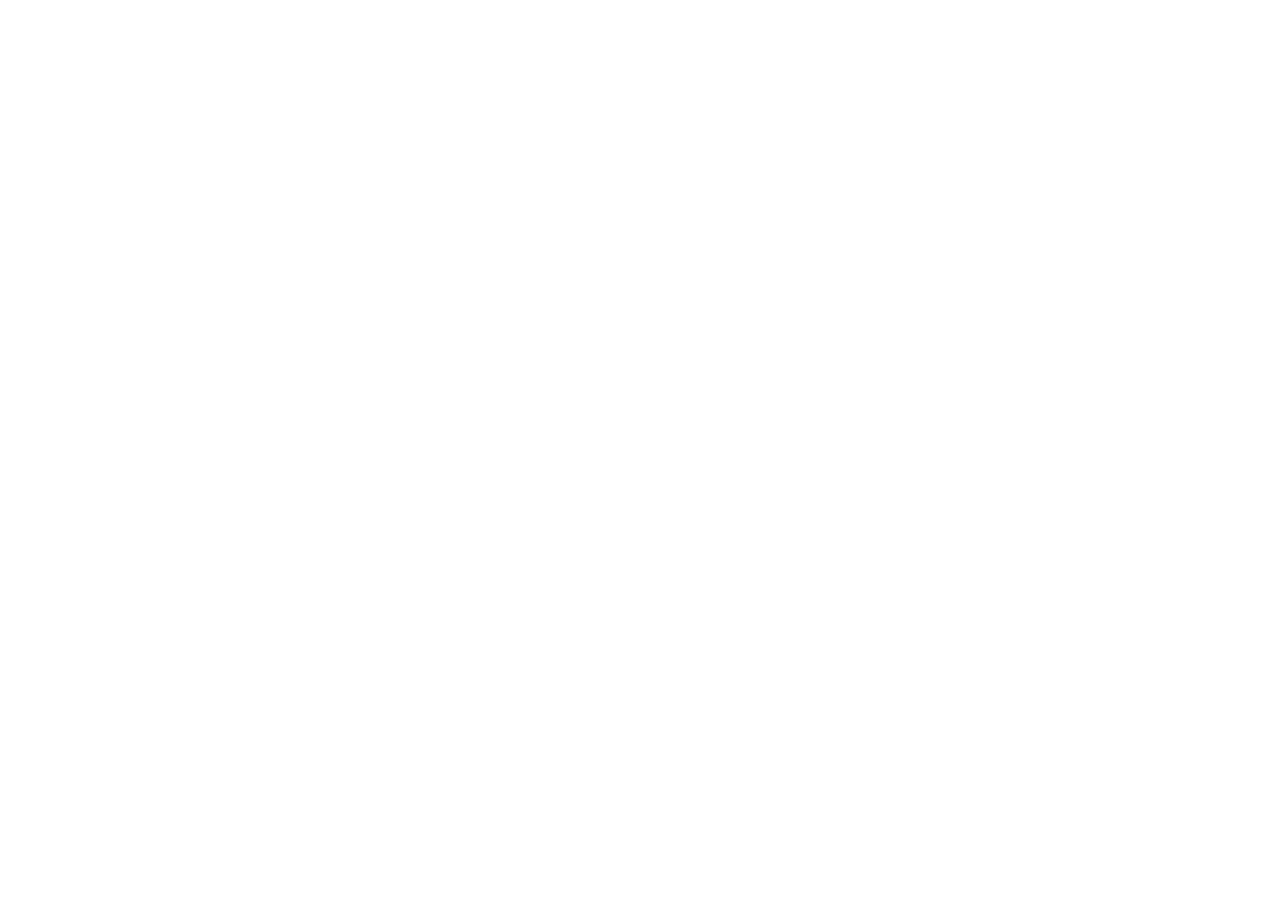
==== button-ripple/index.html @ b0b149af "Theme clock" ====
<!DOCTYPE html>
<html lang="en">
  <head>
    <meta charset="UTF-8" />
    <meta name="viewport" content="width=device-width, initial-scale=1.0" />
    <link
      rel="stylesheet"
      href="https://cdnjs.cloudflare.com/ajax/libs/font-awesome/5.15.1/css/all.min.css"
      integrity="sha512-+4zCK9k+qNFUR5X+cKL9EIR+ZOhtIloNl9GIKS57V1MyNsYpYcUrUeQc9vNfzsWfV28IaLL3i96P9sdNyeRssA=="
      crossorigin="anonymous"
    />
    <link rel="stylesheet" href="style.css" />
    <title>My Project</title>
  </head>
  <body>
    <div class="container"><div class=""></div></div>
    <script src="script.js"></script>
  </body>
</html>
---- button-ripple/style.css ----
@import url('https://fonts.googleapis.com/css2?family=Roboto:wght@400;500;700&display=swap');

* {
  box-sizing: border-box;
}

body {
  font-family: 'Roboto', sans-serif;
  display: flex;
  flex-direction: column;
  align-items: center;
  justify-content: center;
  height: 100vh;
  overflow: hidden;
  margin: 0;
}
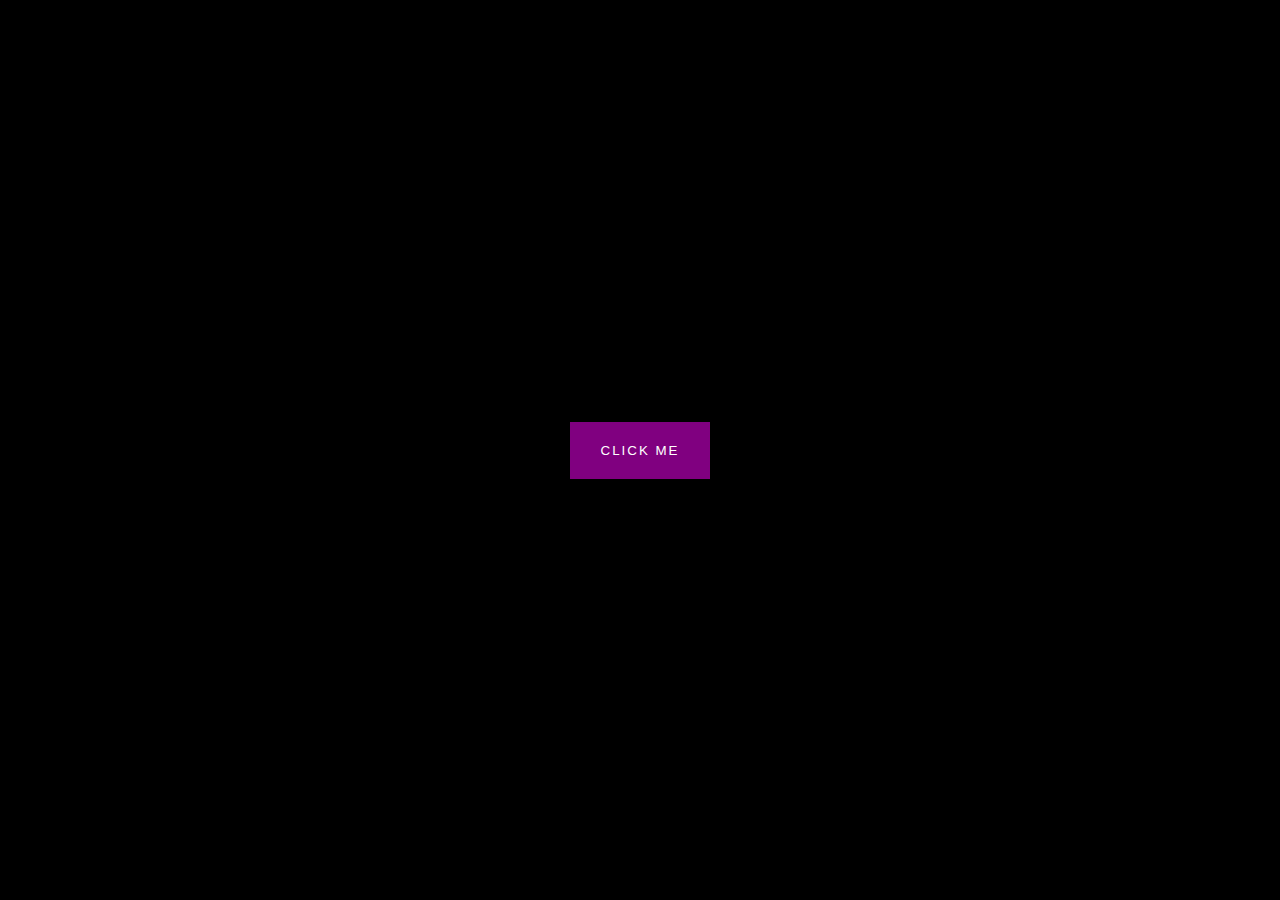
==== commit d6911ef0: "Ripple button" ====
--- a/button-ripple/index.html
+++ b/button-ripple/index.html
@@ -10,10 +10,14 @@
       crossorigin="anonymous"
     />
     <link rel="stylesheet" href="style.css" />
-    <title>My Project</title>
+    <title>Button Ripple Effect</title>
   </head>
   <body>
-    <div class="container"><div class=""></div></div>
+    <div class="container">
+      <button class="ripple">
+        Click Me</span>
+      </button>
+    </div>
     <script src="script.js"></script>
   </body>
 </html>
--- a/button-ripple/style.css
+++ b/button-ripple/style.css
@@ -5,6 +5,7 @@
 }
 
 body {
+  background-color: #000;
   font-family: 'Roboto', sans-serif;
   display: flex;
   flex-direction: column;
@@ -14,3 +15,36 @@
   overflow: hidden;
   margin: 0;
 }
+
+button {
+  background-color: purple;
+  position: relative;
+  color: #fff;
+  border: 1px purple solid;
+  text-transform: uppercase;
+  letter-spacing: 2px;
+  padding: 20px 30px;
+  margin: 10px 0;
+  overflow: hidden;
+}
+
+button:focus {
+  outline: none;
+}
+
+button .circle {
+  position: absolute;
+  background-color: #fff;
+  width: 100px;
+  height: 100px;
+  border-radius: 50%;
+  transform: translate(-50%, -50%) scale(0);
+  animation: scale 0.5s ease-in-out;
+}
+
+@keyframes scale {
+  to {
+    transform: translate(-50%, -50%) scale(3);
+    opacity: 0;
+  }
+}
